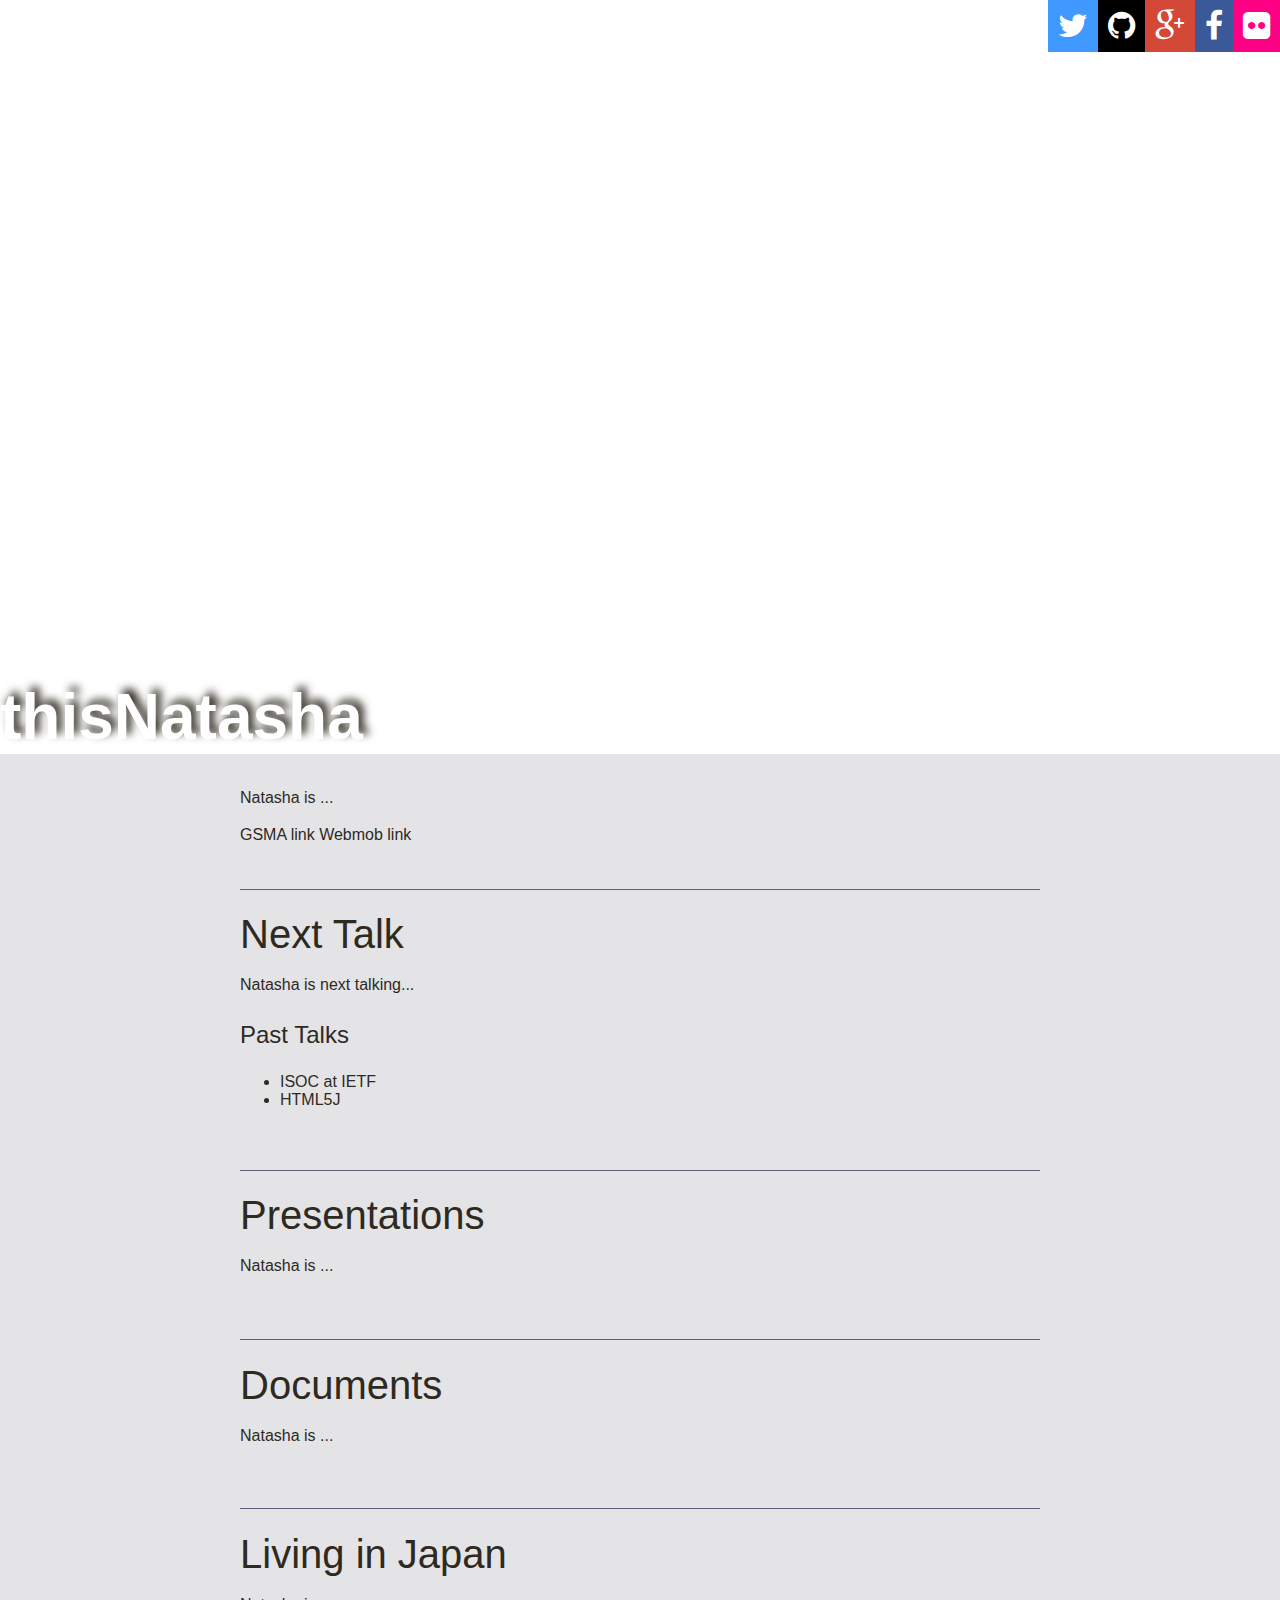
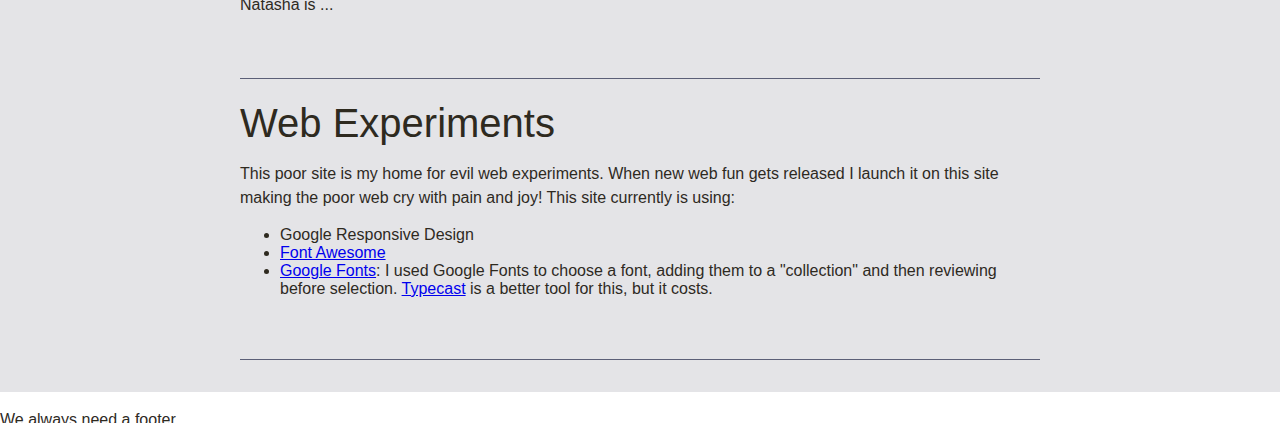
==== index.html @ bfab4e5b "with javascript animation" ====
<!doctype html>

<html lang="en">
<head>
	<meta charset="utf-8">

	<title>thisNatasha</title>
	<meta name="description" content="thisNatasha">
	<meta name="author" content="thisNatasha">
	<meta name="viewport" content="width=device-width, initial-scale=1">
	
	<link rel="stylesheet" href="css/styles.css?v=1.0">
	<link rel="stylesheet" href="css/font-awesome-4.2.0/css/font-awesome.min.css">
	<link href='http://fonts.googleapis.com/css?family=Source+Sans+Pro:200,300,600,900,300italic' rel='stylesheet' type='text/css'>

	<script src="js/app.js"></script>

	<!--[if lt IE 9]>
	<script src="http://html5shiv.googlecode.com/svn/trunk/html5.js"></script>
	<![endif]-->
</head>

<body>

<header>
	<div id="social">
		<ul>
			<li>
				<a href="https://twitter.com/thisNatasha">
					<object data="images/drawic/twitter.svg" type="image/svg+xml">
					  <i class="fa fa-twitter fa-2x "></i>
					</object>
				</a>
			</li>
			<li>
				<a href="https://twitter.com/thisNatasha">
					<object data="images/drawic/github.svg" type="image/svg+xml">
					  <i class="fa fa-github fa-2x "></i>
					</object>
				</a>
			</li>
			<li>
				<a href="https://twitter.com/thisNatasha">
					<object data="images/drawic/googleplus.svg" type="image/svg+xml">
					  <i class="fa fa-google-plus fa-2x "></i>
					</object>
				</a>
			</li>
			<li>
				<a href="https://twitter.com/thisNatasha">
					<object data="images/drawic/facebook.svg" type="image/svg+xml">
					  <i class="fa fa-facebook fa-2x "></i>
					</object>
				</a>
			</li>
			<li>
				<a href="https://twitter.com/thisNatasha">
					<object data="images/drawic/flickr.svg" type="image/svg+xml">
					  <i class="fa fa-flickr fa-2x "></i>
					</object>
				</a>
			</li>
		</ul>
	</div>
	<div id="thisNatasha">
		<h1>thisNatasha</h1>
	</div>
</header>

<div id="page">
	<div id="container">
		<section id="aboutme">
			<!-- <h2>About me</h2> -->
			<p>Natasha is ... </p>
			GSMA link
			Webmob link
		</section>


		<!--<section id="socialsection"> 
			<h2>Where can you find me?</h2>
				<a href="">Twitter</a>
				<a href="">Google+</a>
				<a href="">Facebook</a>
				<a href="">LinkedIn</a>
				<a href="">Twitter</a>
			<h2>
		</section>-->


		<section id="talks">
			<h2>Next Talk</h2>
			<p>Natasha is next talking... </p>
			<h3>Past Talks</h3>
			<ul>
				<li>ISOC at IETF</li>
				<li>HTML5J</li>
			</ul>
		</section>

		<section id="presentations">
			<h2>Presentations</h2>
				<p>Natasha is ... </p>
			<h2>
		</section>

		<section id="documents">
			<h2>Documents</h2>
				<p>Natasha is ... </p>
			<h2>
		</section>
		
		<section id="japan">
			<h2>Living in Japan</h2>
				<p>Natasha is ... </p>
			<h2>
		</section>

		<section id="documents">
			<h2>Web Experiments</h2>
				<p>This poor site is my home for evil web experiments. When new web fun gets released I launch it on this site making the poor web cry with pain and joy! This site currently is using:</p>
			<ul>
				<li>Google Responsive Design </li>
				<li><a href="http://fortawesome.github.io/Font-Awesome/">Font Awesome</a> </li>
				<li><a href="http://www.google.com/fonts">Google Fonts</a>: I used Google Fonts to choose a font, adding them to a "collection" and then reviewing before selection. <a href="http://typecast.com/">Typecast</a> is a better tool for this, but it costs.</li>
			</ul>
		</section>
	</div> <!-- end id="container" -->
</div> <!-- end id="page" -->

<footer>
  <div class="container">
    <p>We always need a footer.</p>
  </div>
</footer>

</body>
</html>
---- css/styles.css ----
/*
#2e2a1f  #332 darkslategray
#c36d1d  #c72 chocolate 
#e4e4e7  #eee gainsboro 
#297a4d  #385 seagreen 
#5b5f77  #667 dimgray 
*/

html { 
  background: url(/images/bg1600.jpg) no-repeat center center fixed; 
  -webkit-background-size: cover;
  -moz-background-size: cover;
  -o-background-size: cover;
  background-size: cover;
  min-height:100%;
}

body {
  margin: 0px;
  padding: 0px;
  height:100%; 
  /* font-family: 'Source Sans Pro', "HelveticaNeue-Light", "Helvetica Neue Light", "Helvetica Neue", Helvetica, Arial, "Lucida Grande", sans-serif; */
  font-family: "HelveticaNeue-Light", "Helvetica Neue Light", "Helvetica Neue", Helvetica, Arial, "Lucida Grande", sans-serif; 
  font-weight: 300;
  color: #2e2a1f;
}

header #photospace{
   width: 100%;
   height: 100%;
   background: none;
   clear: both;
}

#thisNatasha h1{
	line-height: inherit;
	color: #fff;
	font-weight: 900;
}

#thisNatasha h1.is--fixed{
	margin: 0;
	position: fixed;
	top: 0;
	left: 0;
	width: 100%;
	transform: translateY(0);
	background: url(/images/bg1600.jpg) no-repeat center center fixed;
	background-size: cover;
}	

#page {
	clear: both;
	background-color: #e4e4e7;
}

#container {
	padding: 0.7em;
}

section{
	border-bottom: 1px solid #5b5f77;
	padding: 0.7em 0 1.4em 0;
}

h1 {
	margin: 0px;
	font-size: 3em;
	font-style: normal;
	font-variant: normal;
	font-weight: 200;
	text-shadow: 5px -5px 8px #2e2a1f;
}
h2 {
	font-size: 2em;
	font-style: normal;
	font-variant: normal;
	font-weight: 500;
	margin: 0;
}
h3 {
	font-size: 1.5em;
	font-style: normal;
	font-variant: normal;
	font-weight: 500;
}
p {
	font-size: 1em;
	font-style: normal;
	font-variant: normal;
	font-weight: 400;
	line-height: 1.5em;
}
blockquote {
	font-size: 21px;
	font-style: normal;
	font-variant: normal;
	font-weight: 400;
	line-height: 30px;
}
pre {
	font-size: 13px;
	font-style: normal;
	font-variant: normal;
	font-weight: 400;
	line-height: 18.5714302062988px;
}

#aboutme {
	padding-top: 0;
}

#aboutme p{
	margin-top: 0;
}

#social {
	color: white;
	float: right;
	position: fixed;
	right: 0;
	top: 0;
	z-index: 1;
	-webkit-animation: fadein 2s; /* Safari, Chrome and Opera > 12.1 */
       -moz-animation: fadein 2s; /* Firefox < 16 */
        -ms-animation: fadein 2s; /* Internet Explorer */
         -o-animation: fadein 2s; /* Opera < 12.1 */
            animation: fadein 2s;
}

/* Safari, Chrome and Opera > 12.1 */
@-webkit-keyframes fadein {
    from { opacity: 0; }
    to   { opacity: 1; }
}

#social a:hover{
	color: white;
}

#social a{
	color: white;
	display: inline-block;
	padding: 8px;
}

#social ul {
	margin: 0px;
	padding: 0px;
	list-style-type: none;
}

#social ul li {
	margin: 0px;
	padding: 0;
	/*border-left: 2px solid #fff;
	border-right: 2px solid #fff;
	border-top: 4px solid #fff;
	border-bottom: 4px solid #fff;*/
	float: left;
	max-width: 68px;
}

#social ul li:nth-child(1) {/*border-left: 4px solid #fff; */background-color: #4099ff;}
#social ul li:nth-child(2) {background-color: #000;}
#social ul li:nth-child(3) {background-color: #d34836;}
#social ul li:nth-child(4) {background-color: #3b5998;}
#social ul li:nth-child(5) {/*border-right: 4px solid #fff; */background-color: #ff0084;}

#social object{
	height: 2em;
	pointer-events: none;
}

#footer {
	background-color: #000;
	color: #fff;
}

@media (min-width: 600px) {
	#container {
      margin: auto;
      max-width: 800px;
      padding: 2em;
    }

    #page {
		padding: 0 2em;
	}

	h1 {
		font-size: 4em;
	}

	h2 {
		font-size: 2.5em;
	}

	section{
		padding: 1.4em 0 2.8em 0;
	}

	#social object{
		height: 3em;
	}

	#social a{
		padding: 10px;
	}
}
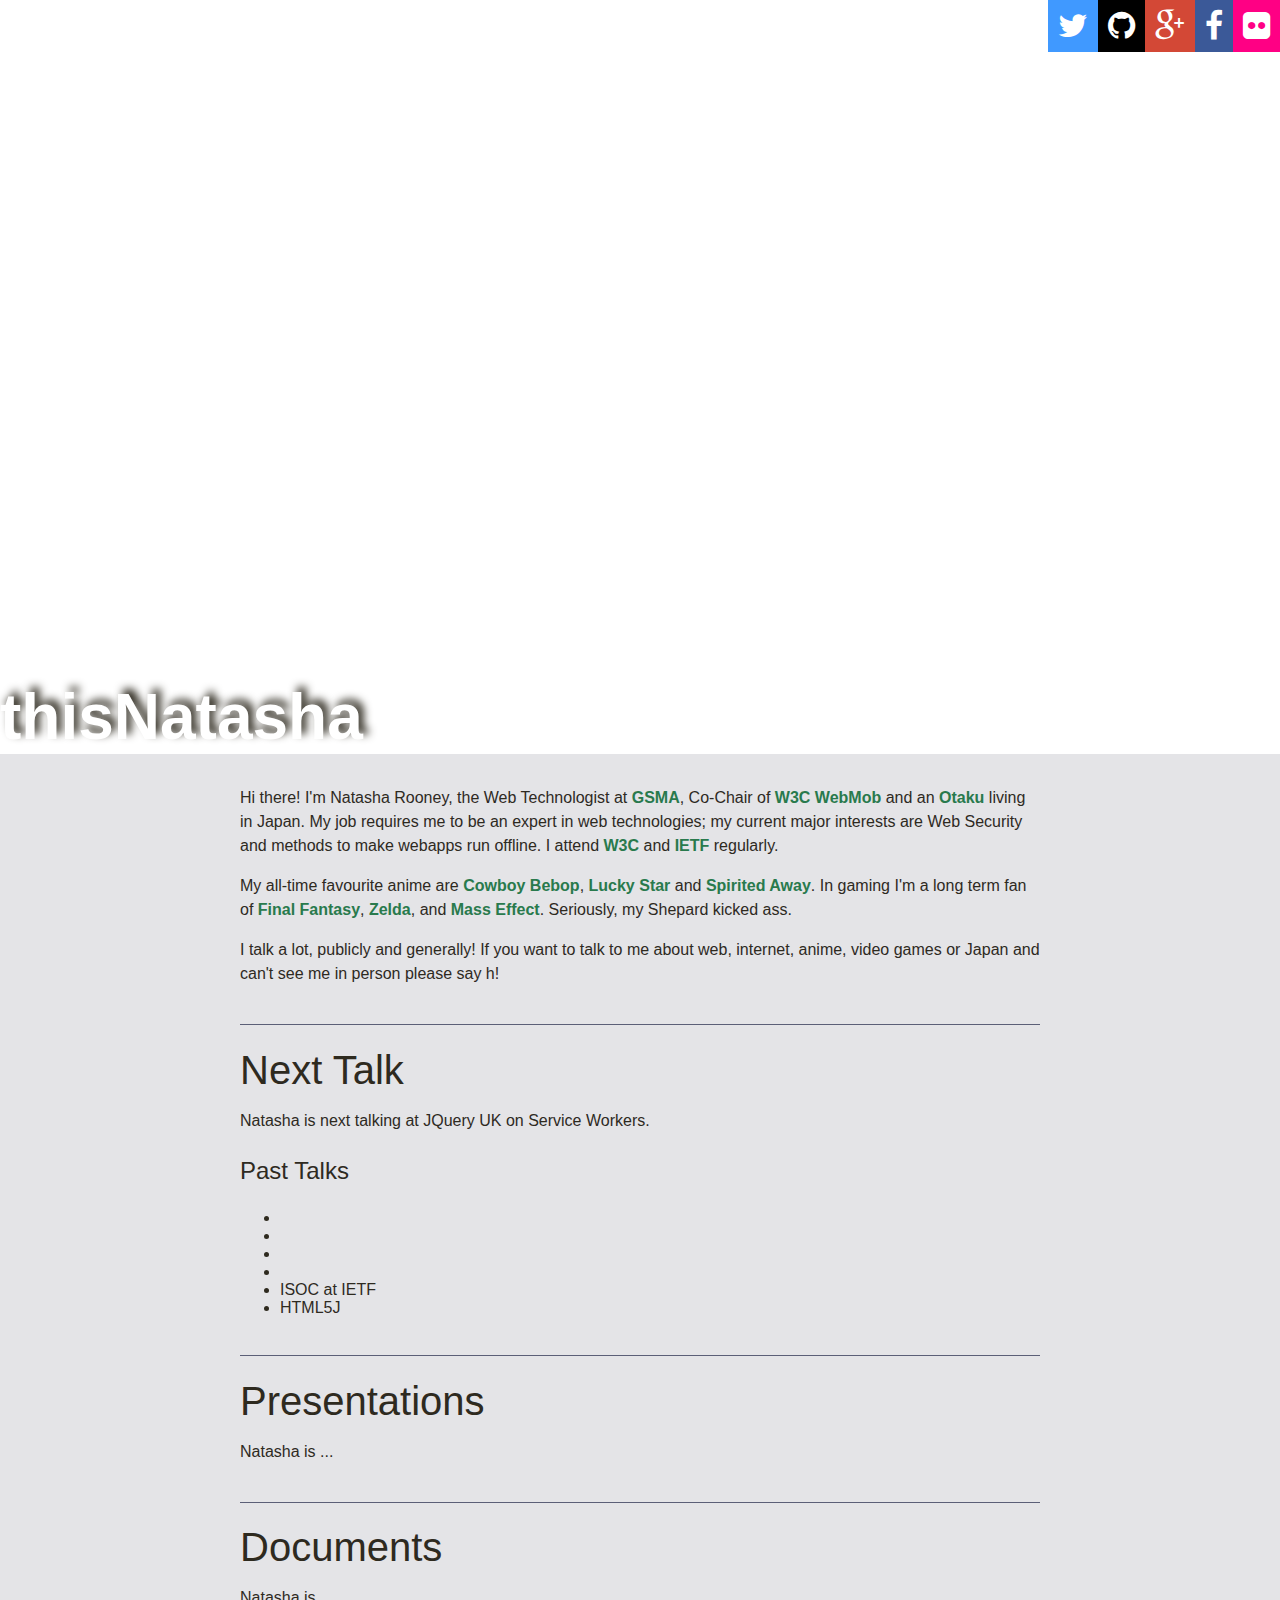
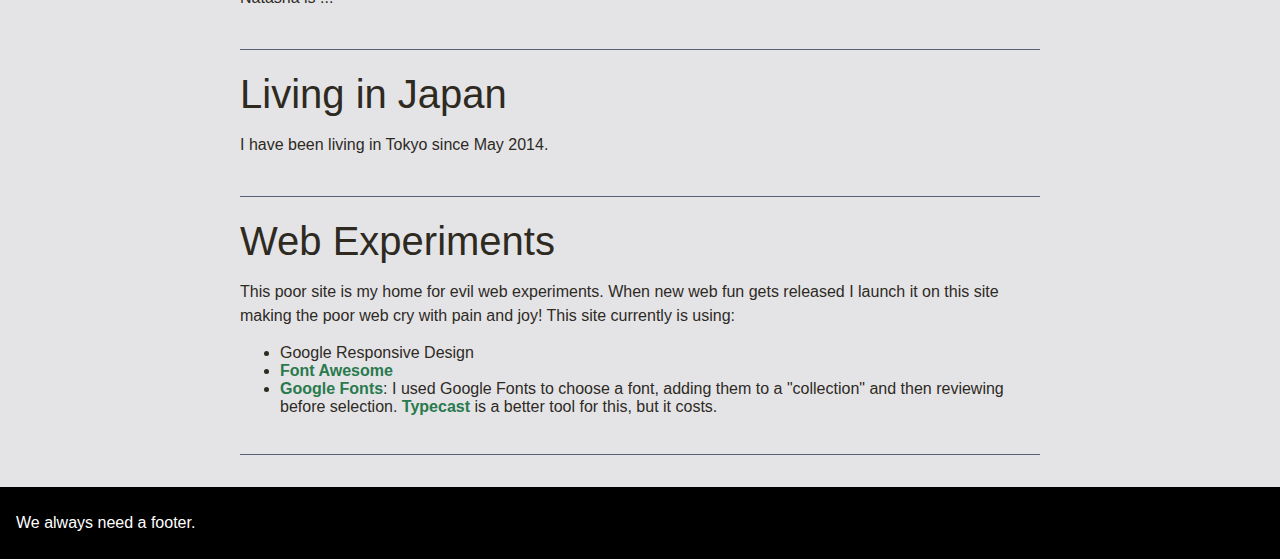
==== commit 7d4afba6: "looking good" ====
--- a/index.html
+++ b/index.html
@@ -33,28 +33,28 @@
 				</a>
 			</li>
 			<li>
-				<a href="https://twitter.com/thisNatasha">
+				<a href="https://github.com/nrooney">
 					<object data="images/drawic/github.svg" type="image/svg+xml">
 					  <i class="fa fa-github fa-2x "></i>
 					</object>
 				</a>
 			</li>
 			<li>
-				<a href="https://twitter.com/thisNatasha">
+				<a href="https://plus.google.com/">
 					<object data="images/drawic/googleplus.svg" type="image/svg+xml">
 					  <i class="fa fa-google-plus fa-2x "></i>
 					</object>
 				</a>
 			</li>
 			<li>
-				<a href="https://twitter.com/thisNatasha">
+				<a href="https://www.facebook.com/natashadrooney">
 					<object data="images/drawic/facebook.svg" type="image/svg+xml">
 					  <i class="fa fa-facebook fa-2x "></i>
 					</object>
 				</a>
 			</li>
 			<li>
-				<a href="https://twitter.com/thisNatasha">
+				<a href="https://www.flickr.com/photos/128852329@N05/">
 					<object data="images/drawic/flickr.svg" type="image/svg+xml">
 					  <i class="fa fa-flickr fa-2x "></i>
 					</object>
@@ -71,9 +71,12 @@
 	<div id="container">
 		<section id="aboutme">
 			<!-- <h2>About me</h2> -->
-			<p>Natasha is ... </p>
-			GSMA link
-			Webmob link
+			<p>Hi there! I'm Natasha Rooney, the Web Technologist at <a href="http://www.gsma.com">GSMA</a>, Co-Chair of <a href="http://www.w3.org/Mobile/IG/">W3C WebMob</a> and an <a href="http://en.wikipedia.org/wiki/Otaku">Otaku</a> living in Japan. My job requires me to be an expert in web technologies; my current major interests are Web Security and methods to make webapps run offline. I attend <a href="http://w3.org">W3C</a> and <a href="http://ietf.org">IETF</a> regularly.</p>
+
+			<p>My all-time favourite anime are <a href="http://www.animenewsnetwork.com/encyclopedia/anime.php?id=13">Cowboy Bebop</a>, <a href="http://www.animenewsnetwork.com/encyclopedia/anime.php?id=7222">Lucky Star</a> and <a href="http://www.animenewsnetwork.com/encyclopedia/anime.php?id=377">Spirited Away</a>. In gaming I'm a long term fan of <a href="http://finalfantasy.wikia.com/wiki/Final_Fantasy_%28Series%29">Final Fantasy</a>, <a href="http://en.wikipedia.org/wiki/The_Legend_of_Zelda">Zelda</a>, and <a href="http://en.wikipedia.org/wiki/Mass_Effect">Mass Effect</a>. Seriously, my Shepard kicked ass.</p>
+
+			<p>I talk a lot, publicly and generally! If you want to talk to me about web, internet, anime, video games or Japan and can't see me in person please say h!</p>
+			<!-- <p>I'm Otaku for anime and games! Long term anime favourites include Cowboy Bebop, Lucky Star and the Ghibli movies, especially Spirited Away. In gaming I'm a long term fan of the Final Fantasy and Zelda series, and Mass Effect</a>. Seriously, my Shepard kicked ass.</p> -->
 		</section>
 
 
@@ -90,9 +93,13 @@
 
 		<section id="talks">
 			<h2>Next Talk</h2>
-			<p>Natasha is next talking... </p>
+			<p>Natasha is next talking at JQuery UK on Service Workers. </p>
 			<h3>Past Talks</h3>
 			<ul>
+				<li></li>
+				<li></li>
+				<li></li>
+				<li></li>
 				<li>ISOC at IETF</li>
 				<li>HTML5J</li>
 			</ul>
@@ -112,7 +119,7 @@
 		
 		<section id="japan">
 			<h2>Living in Japan</h2>
-				<p>Natasha is ... </p>
+				<p>I have been living in Tokyo since May 2014. </p>
 			<h2>
 		</section>
 
--- a/css/styles.css
+++ b/css/styles.css
@@ -6,6 +6,7 @@
 #5b5f77  #667 dimgray 
 */
 
+
 html { 
   background: url(/images/bg1600.jpg) no-repeat center center fixed; 
   -webkit-background-size: cover;
@@ -13,16 +14,18 @@
   -o-background-size: cover;
   background-size: cover;
   min-height:100%;
+  margin: 0;  
+  padding: 0;  
 }
 
 body {
-  margin: 0px;
-  padding: 0px;
   height:100%; 
   /* font-family: 'Source Sans Pro', "HelveticaNeue-Light", "Helvetica Neue Light", "Helvetica Neue", Helvetica, Arial, "Lucida Grande", sans-serif; */
   font-family: "HelveticaNeue-Light", "Helvetica Neue Light", "Helvetica Neue", Helvetica, Arial, "Lucida Grande", sans-serif; 
   font-weight: 300;
   color: #2e2a1f;
+  margin: 0;  
+  padding: 0;  
 }
 
 header #photospace{
@@ -36,7 +39,17 @@
 	line-height: inherit;
 	color: #fff;
 	font-weight: 900;
-}
+	padding-top: 80px;
+	margin-top: 400px;
+}
+
+/*#thisNatasha{
+		-moz-transition: all 1s; 
+-webkit-transition: all 1s;  
+-ms-transition: all 1s;  
+-o-transition: all 1s;  
+transition: all 1s; 
+}*/
 
 #thisNatasha h1.is--fixed{
 	margin: 0;
@@ -52,6 +65,7 @@
 #page {
 	clear: both;
 	background-color: #e4e4e7;
+	/*background-color: #fff;*/
 }
 
 #container {
@@ -105,6 +119,21 @@
 	font-weight: 400;
 	line-height: 18.5714302062988px;
 }
+
+section a, section a:visited{
+	color: #fff;
+	text-decoration: none;
+	color: #297a4d;
+	font-weight: 600;
+	/*background-color: #297a4d;
+	padding: 3px 5px;*/
+}
+
+section a:hover{
+	/*background-color: #c36d1d*/
+	color: #c36d1d;
+}
+
 
 #aboutme {
 	padding-top: 0;
@@ -172,12 +201,13 @@
 	pointer-events: none;
 }
 
-#footer {
+footer {
 	background-color: #000;
 	color: #fff;
-}
-
-@media (min-width: 600px) {
+	padding: 0.5em 1em;
+}
+
+@media (min-width: 700px) {
 	#container {
       margin: auto;
       max-width: 800px;
@@ -197,7 +227,7 @@
 	}
 
 	section{
-		padding: 1.4em 0 2.8em 0;
+		padding: 1.4em 0;
 	}
 
 	#social object{
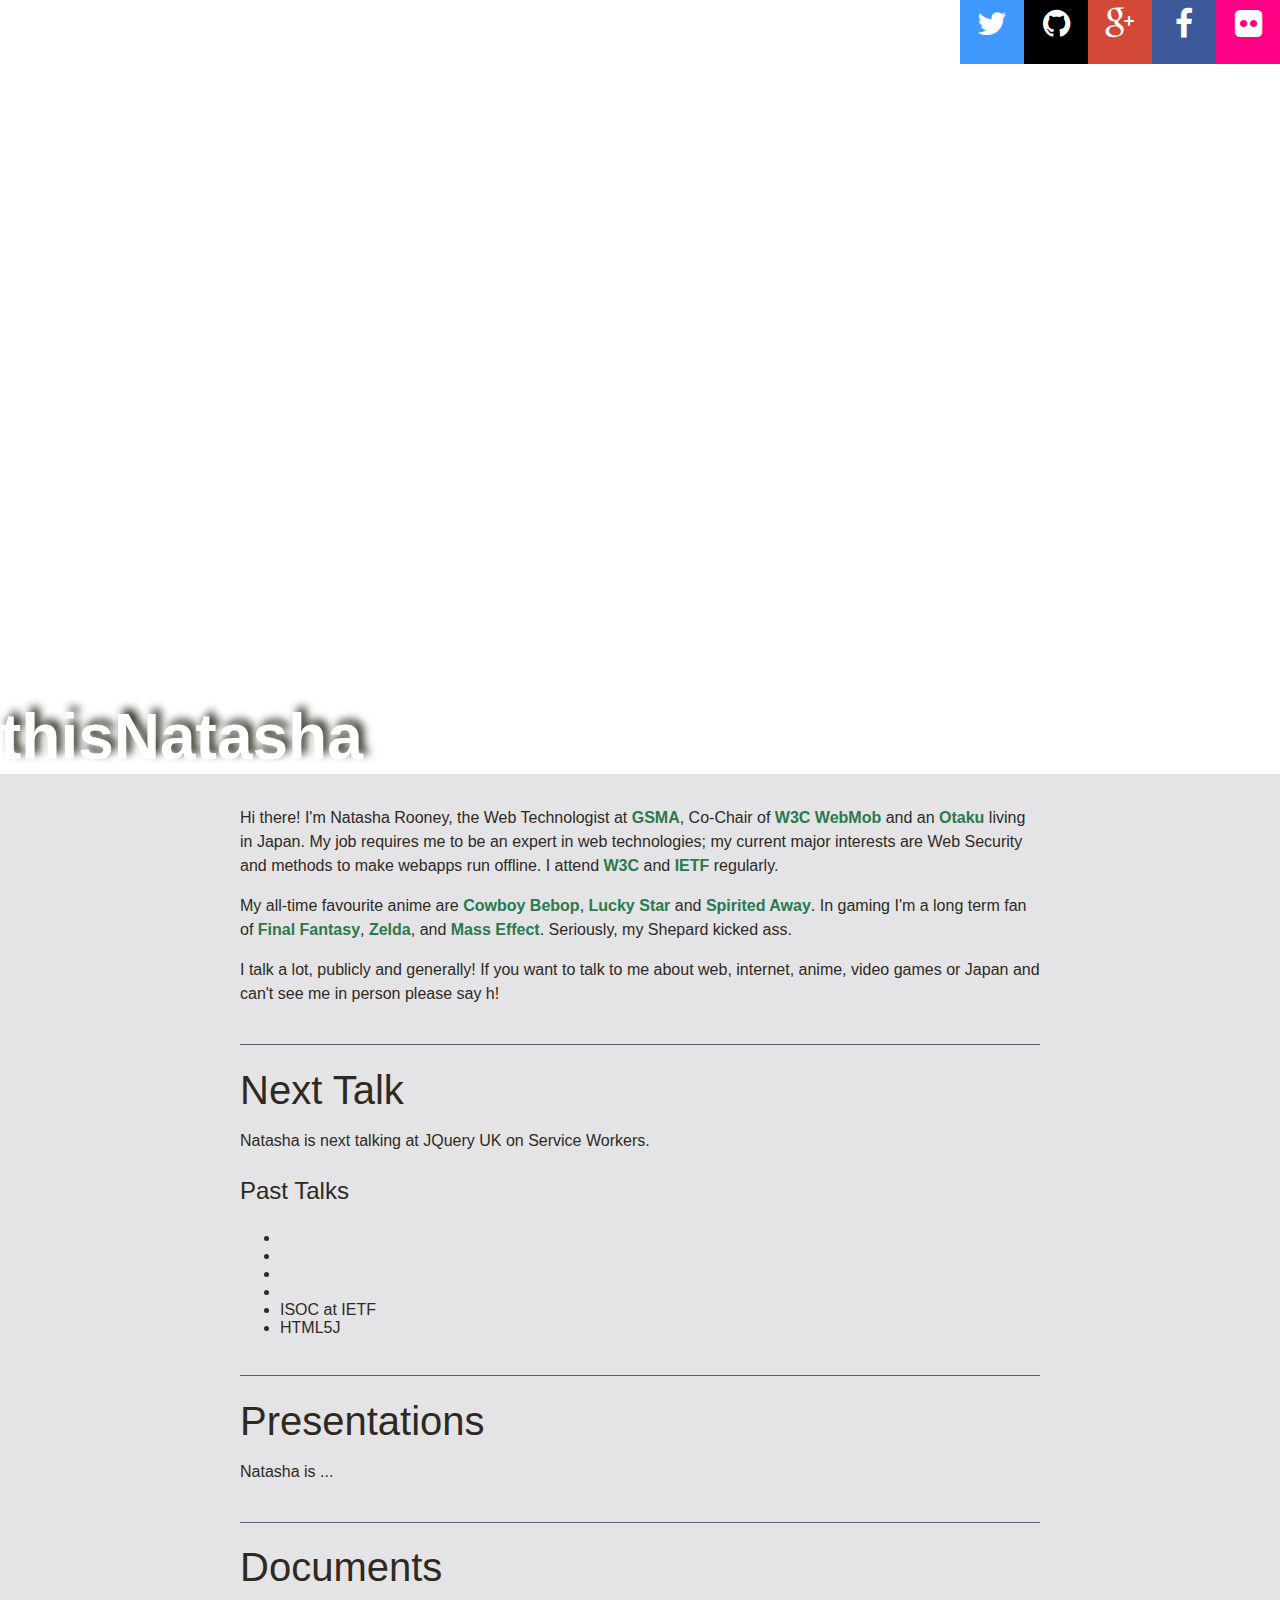
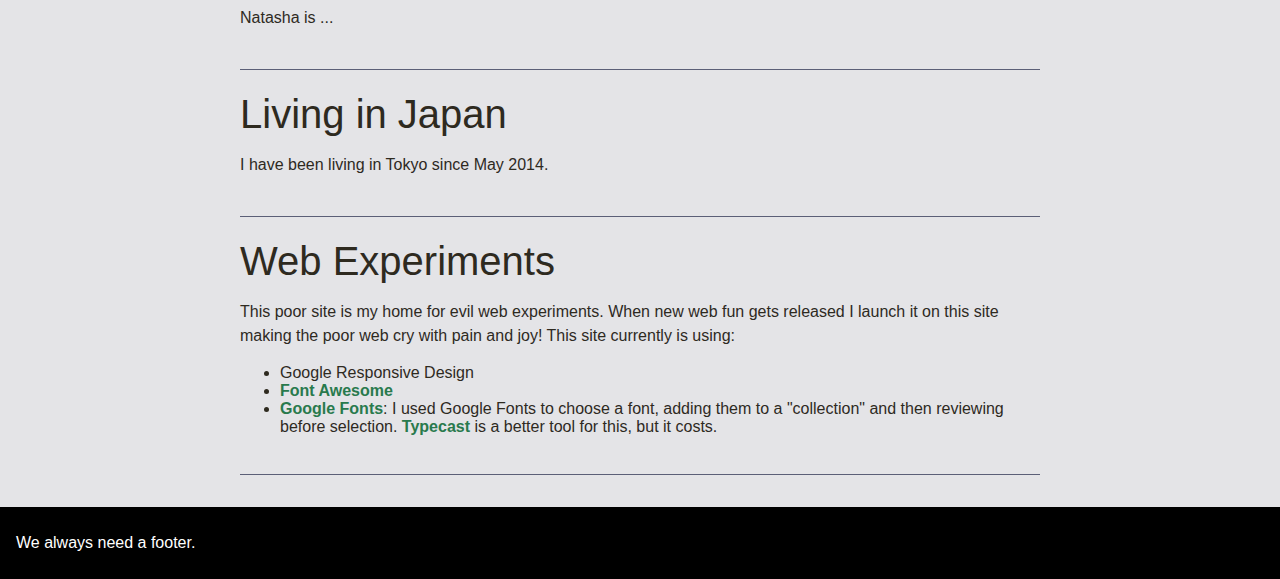
==== commit 24bd343c: "looking good" ====
--- a/index.html
+++ b/index.html
@@ -11,7 +11,7 @@
 	
 	<link rel="stylesheet" href="css/styles.css?v=1.0">
 	<link rel="stylesheet" href="css/font-awesome-4.2.0/css/font-awesome.min.css">
-	<link href='http://fonts.googleapis.com/css?family=Source+Sans+Pro:200,300,600,900,300italic' rel='stylesheet' type='text/css'>
+	<!-- <link href='http://fonts.googleapis.com/css?family=Source+Sans+Pro:200,300,600,900,300italic' rel='stylesheet' type='text/css'> -->
 
 	<script src="js/app.js"></script>
 
@@ -48,7 +48,7 @@
 			</li>
 			<li>
 				<a href="https://www.facebook.com/natashadrooney">
-					<object data="images/drawic/facebook.svg" type="image/svg+xml">
+					<object data="images/drawic/facebookSSSS.svg" type="image/svg+xml">
 					  <i class="fa fa-facebook fa-2x "></i>
 					</object>
 				</a>
--- a/css/styles.css
+++ b/css/styles.css
@@ -8,11 +8,6 @@
 
 
 html { 
-  background: url(/images/bg1600.jpg) no-repeat center center fixed; 
-  -webkit-background-size: cover;
-  -moz-background-size: cover;
-  -o-background-size: cover;
-  background-size: cover;
   min-height:100%;
   margin: 0;  
   padding: 0;  
@@ -28,19 +23,21 @@
   padding: 0;  
 }
 
-header #photospace{
+header {
    width: 100%;
    height: 100%;
-   background: none;
    clear: both;
+   background: url(/images/bg1600.jpg) no-repeat center center fixed; 
+   	  -webkit-background-size: cover;
+  -moz-background-size: cover;
+  -o-background-size: cover;
+  background-size: cover;
 }
 
 #thisNatasha h1{
 	line-height: inherit;
 	color: #fff;
 	font-weight: 900;
-	padding-top: 80px;
-	margin-top: 400px;
 }
 
 /*#thisNatasha{
@@ -51,7 +48,7 @@
 transition: all 1s; 
 }*/
 
-#thisNatasha h1.is--fixed{
+#thisNatasha.is--fixed{
 	margin: 0;
 	position: fixed;
 	top: 0;
@@ -170,7 +167,7 @@
 #social a{
 	color: white;
 	display: inline-block;
-	padding: 8px;
+	padding: 0.5em 0;
 }
 
 #social ul {
@@ -187,7 +184,9 @@
 	border-top: 4px solid #fff;
 	border-bottom: 4px solid #fff;*/
 	float: left;
-	max-width: 68px;
+	width: 3em;
+	height: 3em;
+	text-align: center;
 }
 
 #social ul li:nth-child(1) {/*border-left: 4px solid #fff; */background-color: #4099ff;}
@@ -230,11 +229,16 @@
 		padding: 1.4em 0;
 	}
 
+	#social ul li{
+		width: 4em;
+		height: 4em;
+	}
+
 	#social object{
 		height: 3em;
 	}
 
 	#social a{
-		padding: 10px;
+		padding: 0.5em;
 	}
 }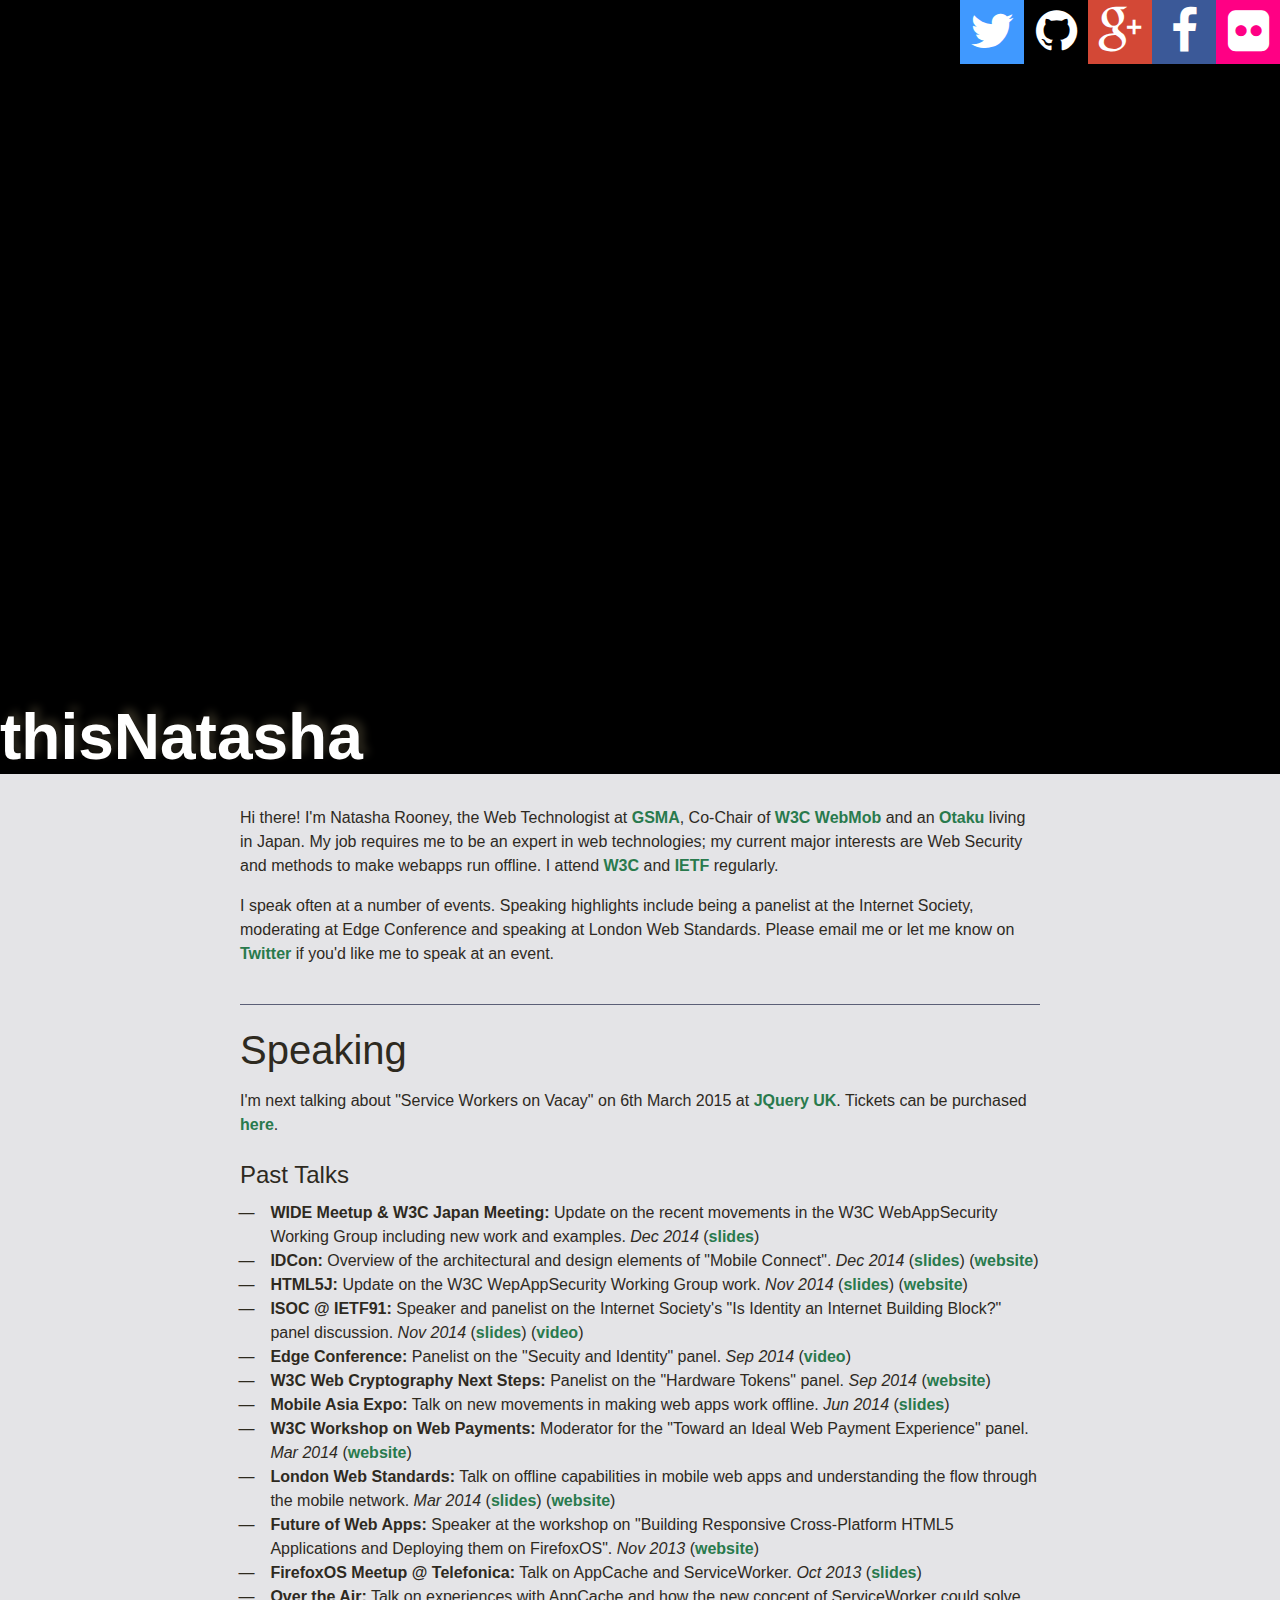
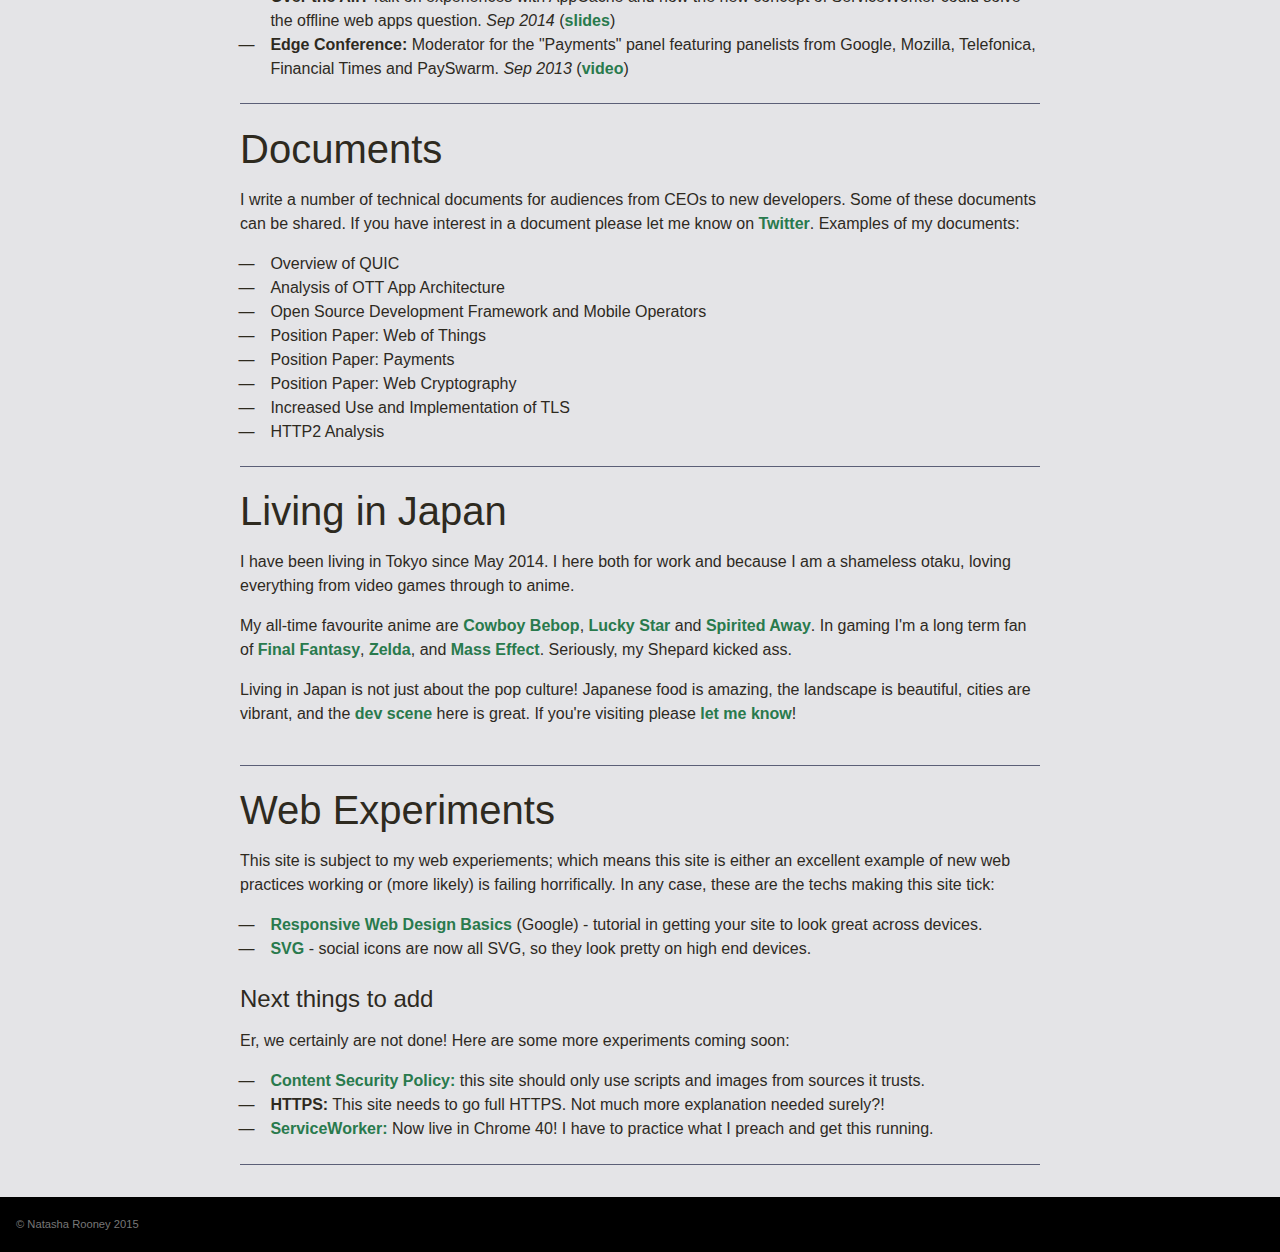
==== commit 8203d5db: "thisnatasha site v1, still need to change svg" ====
--- a/index.html
+++ b/index.html
@@ -1,4 +1,4 @@
-<!doctype html>
+<!DOCTYPE html>
 
 <html lang="en">
 <head>
@@ -29,6 +29,7 @@
 				<a href="https://twitter.com/thisNatasha">
 					<object data="images/drawic/twitter.svg" type="image/svg+xml">
 					  <i class="fa fa-twitter fa-2x "></i>
+					  <!-- <img src="images/twitter100.png"/> -->
 					</object>
 				</a>
 			</li>
@@ -36,20 +37,23 @@
 				<a href="https://github.com/nrooney">
 					<object data="images/drawic/github.svg" type="image/svg+xml">
 					  <i class="fa fa-github fa-2x "></i>
+					  <!-- <img src="images/github100.png"/> -->
 					</object>
 				</a>
 			</li>
 			<li>
 				<a href="https://plus.google.com/">
-					<object data="images/drawic/googleplus.svg" type="image/svg+xml">
+					<object data="images/drawic/googleplusSSS.svg" type="image/svg+xml">
 					  <i class="fa fa-google-plus fa-2x "></i>
+					  <!-- <img src="images/googleplus100.png"/> -->
 					</object>
 				</a>
 			</li>
 			<li>
 				<a href="https://www.facebook.com/natashadrooney">
-					<object data="images/drawic/facebookSSSS.svg" type="image/svg+xml">
+					<object data="images/drawic/facebook.svg" type="image/svg+xml">
 					  <i class="fa fa-facebook fa-2x "></i>
+					  <!-- <img src="images/facebook100.png"/> -->
 					</object>
 				</a>
 			</li>
@@ -57,12 +61,16 @@
 				<a href="https://www.flickr.com/photos/128852329@N05/">
 					<object data="images/drawic/flickr.svg" type="image/svg+xml">
 					  <i class="fa fa-flickr fa-2x "></i>
+					  <!-- <img src="images/flickr100.png"/> -->
 					</object>
 				</a>
 			</li>
 		</ul>
 	</div>
 	<div id="thisNatasha">
+		<h1>thisNatasha</h1>
+	</div>
+	<div id="thisNatashamobile">
 		<h1>thisNatasha</h1>
 	</div>
 </header>
@@ -73,63 +81,71 @@
 			<!-- <h2>About me</h2> -->
 			<p>Hi there! I'm Natasha Rooney, the Web Technologist at <a href="http://www.gsma.com">GSMA</a>, Co-Chair of <a href="http://www.w3.org/Mobile/IG/">W3C WebMob</a> and an <a href="http://en.wikipedia.org/wiki/Otaku">Otaku</a> living in Japan. My job requires me to be an expert in web technologies; my current major interests are Web Security and methods to make webapps run offline. I attend <a href="http://w3.org">W3C</a> and <a href="http://ietf.org">IETF</a> regularly.</p>
 
-			<p>My all-time favourite anime are <a href="http://www.animenewsnetwork.com/encyclopedia/anime.php?id=13">Cowboy Bebop</a>, <a href="http://www.animenewsnetwork.com/encyclopedia/anime.php?id=7222">Lucky Star</a> and <a href="http://www.animenewsnetwork.com/encyclopedia/anime.php?id=377">Spirited Away</a>. In gaming I'm a long term fan of <a href="http://finalfantasy.wikia.com/wiki/Final_Fantasy_%28Series%29">Final Fantasy</a>, <a href="http://en.wikipedia.org/wiki/The_Legend_of_Zelda">Zelda</a>, and <a href="http://en.wikipedia.org/wiki/Mass_Effect">Mass Effect</a>. Seriously, my Shepard kicked ass.</p>
-
-			<p>I talk a lot, publicly and generally! If you want to talk to me about web, internet, anime, video games or Japan and can't see me in person please say h!</p>
-			<!-- <p>I'm Otaku for anime and games! Long term anime favourites include Cowboy Bebop, Lucky Star and the Ghibli movies, especially Spirited Away. In gaming I'm a long term fan of the Final Fantasy and Zelda series, and Mass Effect</a>. Seriously, my Shepard kicked ass.</p> -->
+			<p>I speak often at a number of events. Speaking highlights include being a panelist at the Internet Society, moderating at Edge Conference and speaking at London Web Standards. Please email me or let me know on <a href="http://twitter.com/thisNatasha">Twitter</a> if you'd like me to speak at an event.</p>
 		</section>
 
 
-		<!--<section id="socialsection"> 
-			<h2>Where can you find me?</h2>
-				<a href="">Twitter</a>
-				<a href="">Google+</a>
-				<a href="">Facebook</a>
-				<a href="">LinkedIn</a>
-				<a href="">Twitter</a>
-			<h2>
-		</section>-->
+		<section id="talks">
+			<h2>Speaking</h2>
 
-
-		<section id="talks">
-			<h2>Next Talk</h2>
-			<p>Natasha is next talking at JQuery UK on Service Workers. </p>
+			<p>I'm next talking about "Service Workers on Vacay" on 6th March 2015 at <a href="http://jqueryuk.com/2015/talks.php#natasharooney">JQuery UK</a>. Tickets can be purchased <a href="http://jqueryuk.com/2015/tickets.php">here</a>.</p>
 			<h3>Past Talks</h3>
 			<ul>
-				<li></li>
-				<li></li>
-				<li></li>
-				<li></li>
-				<li>ISOC at IETF</li>
-				<li>HTML5J</li>
+				<li><span class="bold">WIDE Meetup &#38; W3C Japan Meeting:</span> Update on the recent movements in the W3C WebAppSecurity Working Group including new work and examples. <em>Dec 2014</em> (<a href="https://docs.google.com/presentation/d/1UBPg0-pnRZ6ltcJGI6s8kEkq-UGe1ZwPIAuZ51QBBLA/edit#slide=id.p">slides</a>)</li>
+				<li><span class="bold">IDCon:</span> Overview of the architectural and design elements of "Mobile Connect". <em>Dec 2014</em> (<a href="https://docs.google.com/presentation/d/1q70kX3h8kpPFuxDAYVFtjNDQjfVW9U98Om0ArcLYOOw/edit#slide=id.p">slides</a>) (<a href="http://idcon.doorkeeper.jp/events/17245">website</a>)</li>
+				<li><span class="bold">HTML5J:</span> Update on the W3C WepAppSecurity Working Group work. <em>Nov 2014</em> (<a href="https://docs.google.com/presentation/d/1rqqAZtg0laMIgZyU9t4lsf_wIojdqERFehw5Hlvs1mo/edit#slide=id.p">slides</a>) (<a href="http://html5j.doorkeeper.jp/events/17501">website</a>)</li>
+				<li><span class="bold">ISOC @ IETF91:</span> Speaker and panelist on the Internet Society's "Is Identity an Internet Building Block?" panel discussion. <em>Nov 2014</em> (<a href="https://docs.google.com/presentation/d/1VkeOx9FCrGBrGYR2lDy0plhPZkI-22sRCdabyfrrnDo/edit#slide=id.g41b243863_038">slides</a>) (<a href="https://www.youtube.com/watch?v=5ZedFLeRQp8">video</a>)</li>
+				<li><span class="bold">Edge Conference:</span> Panelist on the "Secuity and Identity" panel.  <em>Sep 2014</em> (<a href="https://www.youtube.com/watch?v=OaqzLn4-pxk&list=PLOU2XLYxmsIIlUmhjsPyZ6LIZbu0EzNoN&index=3">video</a>)</li>
+				<li><span class="bold">W3C Web Cryptography Next Steps:</span> Panelist on the "Hardware Tokens" panel. <em>Sep 2014</em> (<a href="http://www.w3.org/2012/webcrypto/webcrypto-next-workshop/#schedule">website</a>)</li>	
+				<li><span class="bold">Mobile Asia Expo:</span> Talk on new movements in making web apps work offline. <em>Jun 2014</em> (<a href="https://docs.google.com/presentation/d/1Y9GMHKUCV0xMQmHjiNc4O7dYPhPqRv-YWJwq7-tjBLM/edit#slide=id.p">slides</a>)</li>		
+				<li><span class="bold">W3C Workshop on Web Payments:</span> Moderator for the "Toward an Ideal Web Payment Experience" panel. <em>Mar 2014</em> (<a href="http://www.w3.org/2013/10/payments/agenda.html">website</a>)</li>	
+				<li><span class="bold">London Web Standards:</span> Talk on offline capabilities in mobile web apps and understanding the flow through the mobile network. <em>Mar 2014</em> (<a href="http://thisnatasha.com/presentations/lwsslides/#/">slides</a>) (<a href="http://londonwebstandards.org/2014/01/10-february-2014-behind-the-network-lwsnetwork/">website</a>)</li>
+				<li><span class="bold">Future of Web Apps:</span> Speaker at the workshop on "Building Responsive Cross-Platform HTML5 Applications and Deploying them on FirefoxOS". <em>Nov 2013</em> (<a href="https://futureofwebapps.com/london-2013/schedule/">website</a>)</li>
+				<li><span class="bold">FirefoxOS Meetup @ Telefonica:</span> Talk on AppCache and ServiceWorker. <em>Oct 2013</em> (<a href="http://www.slideshare.net/natashadrooney/firefox-os-meetup-offline">slides</a>)</li>
+				<li><span class="bold">Over the Air:</span> Talk on experiences with AppCache and how the new concept of ServiceWorker could solve the offline web apps question. <em>Sep 2014</em> (<a href="https://docs.google.com/presentation/d/1CkvcAgEwRSsXgfCtaFsHL-WhXhGwtY0Zv-nlnp7WVZI/edit#slide=id.p">slides</a>)</li>
+				<li><span class="bold">Edge Conference:</span> Moderator for the "Payments" panel featuring panelists from Google, Mozilla, Telefonica, Financial Times and PaySwarm. <em>Sep 2013</em> (<a href="https://www.youtube.com/watch?v=E1HKCxJNmGU">video</a>)</li>
 			</ul>
-		</section>
-
-		<section id="presentations">
-			<h2>Presentations</h2>
-				<p>Natasha is ... </p>
-			<h2>
 		</section>
 
 		<section id="documents">
 			<h2>Documents</h2>
-				<p>Natasha is ... </p>
-			<h2>
+			<p>I write a number of technical documents for audiences from CEOs to new developers. Some of these documents can be shared. If you have interest in a document please let me know on <a href="http://twitter.com/thisNatasha">Twitter</a>. Examples of my documents:</p>
+			<ul>
+				<li><strong>Overview of QUIC</strong></li>
+				<li><strong>Analysis of OTT App Architecture</strong></li>
+				<li><strong>Open Source Development Framework and Mobile Operators</strong></li>
+				<li><strong>Position Paper: Web of Things</strong></li>
+				<li><strong>Position Paper: Payments</strong></li>
+				<li><strong>Position Paper: Web Cryptography</strong></li>
+				<li><strong>Increased Use and Implementation of TLS</strong></li>
+				<li><strong>HTTP2 Analysis</strong></li>
+			</ul>
 		</section>
 		
 		<section id="japan">
 			<h2>Living in Japan</h2>
-				<p>I have been living in Tokyo since May 2014. </p>
+				<p>I have been living in Tokyo since May 2014. I here both for work and because I am a shameless otaku, loving everything from video games through to anime.</p>
+
+				<p>My all-time favourite anime are <a href="http://www.animenewsnetwork.com/encyclopedia/anime.php?id=13">Cowboy Bebop</a>, <a href="http://www.animenewsnetwork.com/encyclopedia/anime.php?id=7222">Lucky Star</a> and <a href="http://www.animenewsnetwork.com/encyclopedia/anime.php?id=377">Spirited Away</a>. In gaming I'm a long term fan of <a href="http://finalfantasy.wikia.com/wiki/Final_Fantasy_%28Series%29">Final Fantasy</a>, <a href="http://en.wikipedia.org/wiki/The_Legend_of_Zelda">Zelda</a>, and <a href="http://en.wikipedia.org/wiki/Mass_Effect">Mass Effect</a>. Seriously, my Shepard kicked ass.</p>
+
+				<p>Living in Japan is not just about the pop culture! Japanese food is amazing, the landscape is beautiful, cities are vibrant, and the <a href="http://html5j.org/">dev scene</a> here is great. If you're visiting please <a href="http://twitter.com/thisNatasha">let me know</a>!</p>
 			<h2>
 		</section>
 
 		<section id="documents">
 			<h2>Web Experiments</h2>
-				<p>This poor site is my home for evil web experiments. When new web fun gets released I launch it on this site making the poor web cry with pain and joy! This site currently is using:</p>
+				<p>This site is subject to my web experiements; which means this site is either an excellent example of new web practices working or (more likely) is failing horrifically. In any case, these are the techs making this site tick:</p>
 			<ul>
-				<li>Google Responsive Design </li>
-				<li><a href="http://fortawesome.github.io/Font-Awesome/">Font Awesome</a> </li>
-				<li><a href="http://www.google.com/fonts">Google Fonts</a>: I used Google Fonts to choose a font, adding them to a "collection" and then reviewing before selection. <a href="http://typecast.com/">Typecast</a> is a better tool for this, but it costs.</li>
+				<li><a href="https://developers.google.com/web/fundamentals/layouts/rwd-fundamentals/">Responsive Web Design Basics</a> (Google) - tutorial in getting your site to look great across devices.</li>
+				<li><a href="https://developer.mozilla.org/en/docs/Web/SVG">SVG</a> - social icons are now all SVG, so they look pretty on high end devices.</li>
+			</ul>
+
+			<h3>Next things to add</h3> 
+			<p>Er, we certainly are not done! Here are some more experiments coming soon:</p>
+			<ul>
+				<li><a href="http://content-security-policy.com/">Content Security Policy:</a> this site should only use scripts and images from sources it trusts.</li>
+				<li><span class="bold">HTTPS:</span> This site needs to go full HTTPS. Not much more explanation needed surely?!</li>
+				<li><a href="http://www.html5rocks.com/en/tutorials/service-worker/introduction/">ServiceWorker: </a> Now live in Chrome 40! I have to practice what I preach and get this running.</li>
 			</ul>
 		</section>
 	</div> <!-- end id="container" -->
@@ -137,7 +153,7 @@
 
 <footer>
   <div class="container">
-    <p>We always need a footer.</p>
+    <p>&#169; Natasha Rooney 2015</p>
   </div>
 </footer>
 
--- a/css/styles.css
+++ b/css/styles.css
@@ -11,10 +11,12 @@
   min-height:100%;
   margin: 0;  
   padding: 0;  
+  height:100%;
 }
 
 body {
   height:100%; 
+  min-height:100%;
   /* font-family: 'Source Sans Pro', "HelveticaNeue-Light", "Helvetica Neue Light", "Helvetica Neue", Helvetica, Arial, "Lucida Grande", sans-serif; */
   font-family: "HelveticaNeue-Light", "Helvetica Neue Light", "Helvetica Neue", Helvetica, Arial, "Lucida Grande", sans-serif; 
   font-weight: 300;
@@ -24,40 +26,25 @@
 }
 
 header {
-   width: 100%;
-   height: 100%;
-   clear: both;
-   background: url(/images/bg1600.jpg) no-repeat center center fixed; 
-   	  -webkit-background-size: cover;
-  -moz-background-size: cover;
-  -o-background-size: cover;
-  background-size: cover;
-}
-
-#thisNatasha h1{
+	clear: both;
+	background: url(/images/bg400.jpg) no-repeat center center; 
+	-webkit-background-size: cover;
+	-moz-background-size: cover;
+	-o-background-size: cover;
+	background-size: cover;
+	background-color: #000;
+}
+
+#thisNatashamobile h1{
 	line-height: inherit;
 	color: #fff;
 	font-weight: 900;
-}
-
-/*#thisNatasha{
-		-moz-transition: all 1s; 
--webkit-transition: all 1s;  
--ms-transition: all 1s;  
--o-transition: all 1s;  
-transition: all 1s; 
-}*/
-
-#thisNatasha.is--fixed{
-	margin: 0;
-	position: fixed;
-	top: 0;
-	left: 0;
-	width: 100%;
-	transform: translateY(0);
-	background: url(/images/bg1600.jpg) no-repeat center center fixed;
-	background-size: cover;
-}	
+	padding-top: 4em;
+}
+
+#thisNatasha {
+	display: none;
+}
 
 #page {
 	clear: both;
@@ -79,7 +66,7 @@
 	font-size: 3em;
 	font-style: normal;
 	font-variant: normal;
-	font-weight: 200;
+	font-weight: 100;
 	text-shadow: 5px -5px 8px #2e2a1f;
 }
 h2 {
@@ -91,6 +78,7 @@
 }
 h3 {
 	font-size: 1.5em;
+	margin-bottom: 0.5em;
 	font-style: normal;
 	font-variant: normal;
 	font-weight: 500;
@@ -102,7 +90,7 @@
 	font-weight: 400;
 	line-height: 1.5em;
 }
-blockquote {
+/*blockquote {
 	font-size: 21px;
 	font-style: normal;
 	font-variant: normal;
@@ -115,7 +103,7 @@
 	font-variant: normal;
 	font-weight: 400;
 	line-height: 18.5714302062988px;
-}
+}*/
 
 section a, section a:visited{
 	color: #fff;
@@ -131,6 +119,10 @@
 	color: #c36d1d;
 }
 
+section .bold{
+	font-weight: 600;
+}
+
 
 #aboutme {
 	padding-top: 0;
@@ -146,7 +138,7 @@
 	position: fixed;
 	right: 0;
 	top: 0;
-	z-index: 1;
+	z-index: 2;
 	-webkit-animation: fadein 2s; /* Safari, Chrome and Opera > 12.1 */
        -moz-animation: fadein 2s; /* Firefox < 16 */
         -ms-animation: fadein 2s; /* Internet Explorer */
@@ -179,10 +171,6 @@
 #social ul li {
 	margin: 0px;
 	padding: 0;
-	/*border-left: 2px solid #fff;
-	border-right: 2px solid #fff;
-	border-top: 4px solid #fff;
-	border-bottom: 4px solid #fff;*/
 	float: left;
 	width: 3em;
 	height: 3em;
@@ -198,12 +186,56 @@
 #social object{
 	height: 2em;
 	pointer-events: none;
-}
+	font-size: 1em;
+}
+
+#container ul{
+	margin: 0;
+	padding: 0 0 0 1.9em;
+	line-height: 1.5em;
+	list-style-type: none;
+}
+
+#container ul li:before{ content: '\002014'; position:relative; left:-1em;}
+#container ul li{ text-indent:-1em; }
 
 footer {
 	background-color: #000;
-	color: #fff;
+	color: #777;
 	padding: 0.5em 1em;
+}
+
+footer p{
+	font-size: 0.7em;
+}
+
+footer a {
+	text-decoration: none;
+	color: #777;	
+}
+
+@media (min-width: 400px) {
+	header {
+		clear: both;
+		background: url(/images/bg600.jpg) no-repeat center center; 
+		-webkit-background-size: cover;
+		-moz-background-size: cover;
+		-o-background-size: cover;
+		background-size: cover;
+		background-color: #000;
+	}
+}
+
+@media (min-width: 600px) {
+	header {
+		clear: both;
+		background: url(/images/bg800.jpg) no-repeat center center; 
+		-webkit-background-size: cover;
+		-moz-background-size: cover;
+		-o-background-size: cover;
+		background-size: cover;
+		background-color: #000;
+	}
 }
 
 @media (min-width: 700px) {
@@ -236,9 +268,70 @@
 
 	#social object{
 		height: 3em;
+		/*font-size: 1.3em;*/
 	}
 
 	#social a{
 		padding: 0.5em;
 	}
+
+	#social .fa-flickr { font-size: 3em; }
+	#social .fa-google-plus { font-size: 3em; }
+	#social .fa-github { font-size: 3em; }
+	#social .fa-twitter { font-size: 3em; }
+	#social .fa-facebook { font-size: 3em; }
+
+	header {
+	clear: both;
+	background: url(/images/bg1000.jpg) no-repeat center center fixed; 
+	-webkit-background-size: cover;
+	-moz-background-size: cover;
+	-o-background-size: cover;
+	background-size: cover;
+	background-color: #000;
+	}
+
+	#thisNatashamobile {
+		display: none;
+	}
+
+	#thisNatasha {
+		display: block;
+		padding-top: 400px;
+	}
+
+	#thisNatasha h1 {
+		line-height: inherit;
+		color: #fff;
+		font-weight: 900;
+	}
+
+	#thisNatasha.is--fixed{
+		z-index: 1;
+		margin: 0;
+		position: fixed;
+		top: 0;
+		left: 0;
+		width: 100%;
+		transform: translateY(0);
+		background: url(/images/bg1000.jpg) no-repeat center center fixed;
+		background-size: cover;
+	}	
+}
+
+@media (min-width: 1000px) {
+	header {
+		clear: both;
+		background: url(/images/bg1600.jpg) no-repeat center center fixed; 
+		-webkit-background-size: cover;
+		-moz-background-size: cover;
+		-o-background-size: cover;
+		background-size: cover;
+		background-color: #000;
+	}
+
+	#thisNatasha.is--fixed{
+		background: url(/images/bg1600.jpg) no-repeat center center fixed;
+		background-size: cover;
+	}	
 }